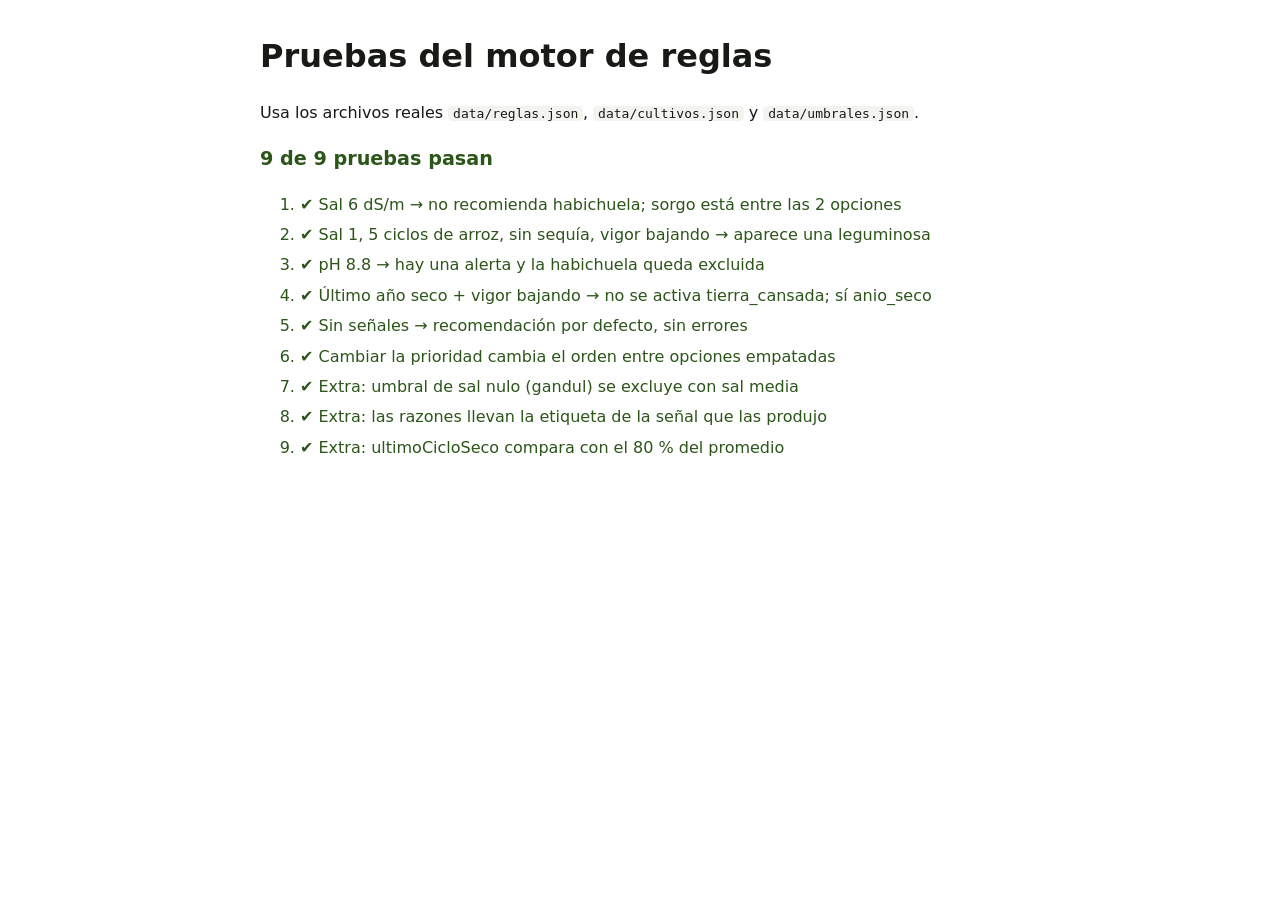
==== tests/motor.test.html @ 01622556 "Fase 3: motor de reglas, señales y pruebas en el navegador motor.js es una función pura (recomendar)" ====
<!doctype html>
<html lang="es">
<head>
  <meta charset="utf-8">
  <meta name="viewport" content="width=device-width, initial-scale=1">
  <title>Pruebas del motor — La parcela recuerda</title>
  <style>
    body { font-family: system-ui, sans-serif; max-width: 760px; margin: 2rem auto; padding: 0 1rem; line-height: 1.5; color: #171A15; background: #fff; }
    li { margin: 0.4rem 0; }
    .ok { color: #2C551A; } .mal { color: #A3361F; }
    code { background: #F3F3F0; padding: 0 0.3rem; border-radius: 4px; }
    #resumen { font-weight: 700; font-size: 1.2rem; }
  </style>
</head>
<body>
  <h1>Pruebas del motor de reglas</h1>
  <p>Usa los archivos reales <code>data/reglas.json</code>, <code>data/cultivos.json</code> y <code>data/umbrales.json</code>.</p>
  <p id="resumen" role="status">Corriendo…</p>
  <ol id="lista"></ol>

  <script type="module">
    import { recomendar } from '../js/motor.js';
    import { ultimoCicloSeco } from '../js/senales.js';

    const leer = (n) => fetch(`../data/${n}.json`).then((r) => r.json());
    const [reglas, cultivos, umbrales] = await Promise.all(['reglas', 'cultivos', 'umbrales'].map(leer));
    const ids = (r) => r.opciones.map((o) => o.id);
    const LEGUMINOSAS = ['habichuela', 'gandul', 'caupi'];

    const casos = [
      ['Sal 6 dS/m → no recomienda habichuela; sorgo está entre las 2 opciones', () => {
        const r = recomendar({ sal_dsm: 6 }, reglas, cultivos, umbrales, 'mejorar_suelo');
        return !ids(r).includes('habichuela') && ids(r).includes('sorgo');
      }],
      ['Sal 1, 5 ciclos de arroz, sin sequía, vigor bajando → aparece una leguminosa', () => {
        const r = recomendar({ sal_dsm: 1, ciclos_arroz_seguidos: 5, ultimo_anio_seco: false, tendencia_vigor: 'bajando' }, reglas, cultivos, umbrales, 'mejorar_suelo');
        return ids(r).some((id) => LEGUMINOSAS.includes(id));
      }],
      ['pH 8.8 → hay una alerta y la habichuela queda excluida', () => {
        const r = recomendar({ ph: 8.8 }, reglas, cultivos, umbrales, 'proteger_rendimiento');
        return r.alertas.length > 0 && !ids(r).includes('habichuela') && r.excluidos.some((e) => e.id === 'habichuela');
      }],
      ['Último año seco + vigor bajando → no se activa tierra_cansada; sí anio_seco', () => {
        const r = recomendar({ ultimo_anio_seco: true, tendencia_vigor: 'bajando' }, reglas, cultivos, umbrales, 'mejorar_suelo');
        return !r.reglasActivadas.includes('tierra_cansada') && r.reglasActivadas.includes('anio_seco');
      }],
      ['Sin señales → recomendación por defecto, sin errores', () => {
        const r = recomendar({}, reglas, cultivos, umbrales, 'mejorar_suelo');
        return r.porDefecto && r.opciones.length === 2 && r.opciones.every((o) => o.cultivo.familia === 'leguminosa');
      }],
      ['Cambiar la prioridad cambia el orden entre opciones empatadas', () => {
        // tierra_cansada da +2 a habichuela, caupí y gandul: quedan empatados en puntos de reglas.
        const senales = { tendencia_vigor: 'bajando', ultimo_anio_seco: false };
        const agua = recomendar(senales, reglas, cultivos, umbrales, 'ahorrar_agua');
        const cosecha = recomendar(senales, reglas, cultivos, umbrales, 'proteger_rendimiento');
        return ids(agua)[0] !== ids(cosecha)[0];
      }],
      // Extras
      ['Extra: umbral de sal nulo (gandul) se excluye con sal media', () => {
        const r = recomendar({ sal_dsm: 3, ciclos_arroz_seguidos: 5 }, reglas, cultivos, umbrales, 'ahorrar_agua');
        return !ids(r).includes('gandul') && r.excluidos.some((e) => e.id === 'gandul' && e.motivo === 'sin_dato_sal');
      }],
      ['Extra: las razones llevan la etiqueta de la señal que las produjo', () => {
        const r = recomendar({ ciclos_arroz_seguidos: { valor: 5, etiqueta: 'REPORTADO' }, sal_dsm: { valor: 1, etiqueta: 'SIMULADO' } }, reglas, cultivos, umbrales, 'mejorar_suelo');
        const razon = r.opciones[0].razones.find((x) => x.regla === 'mucho_arroz');
        return razon && razon.texto.includes('5 ciclos') && razon.senales.some((s) => s.etiqueta === 'REPORTADO');
      }],
      ['Extra: ultimoCicloSeco compara con el 80 % del promedio', () => {
        const ciclos = [{ ciclo: 1, mm: 400 }, { ciclo: 2, mm: 400 }, { ciclo: 3, mm: 250 }];
        return ultimoCicloSeco(ciclos, 0.8) === true && ultimoCicloSeco(ciclos.slice(0, 2), 0.8) === false && ultimoCicloSeco([], 0.8) === null;
      }],
    ];

    const lista = document.getElementById('lista');
    let pasan = 0;
    for (const [nombre, prueba] of casos) {
      let ok = false, detalle = '';
      try { ok = prueba() === true; } catch (e) { detalle = ` (error: ${e.message})`; }
      if (ok) pasan++;
      const li = document.createElement('li');
      li.className = ok ? 'ok' : 'mal';
      li.textContent = `${ok ? '✔' : '✘'} ${nombre}${detalle}`;
      lista.append(li);
    }
    const resumen = document.getElementById('resumen');
    resumen.textContent = `${pasan} de ${casos.length} pruebas pasan`;
    resumen.className = pasan === casos.length ? 'ok' : 'mal';
    document.body.dataset.resultado = pasan === casos.length ? 'ok' : 'mal';
  </script>
</body>
</html>
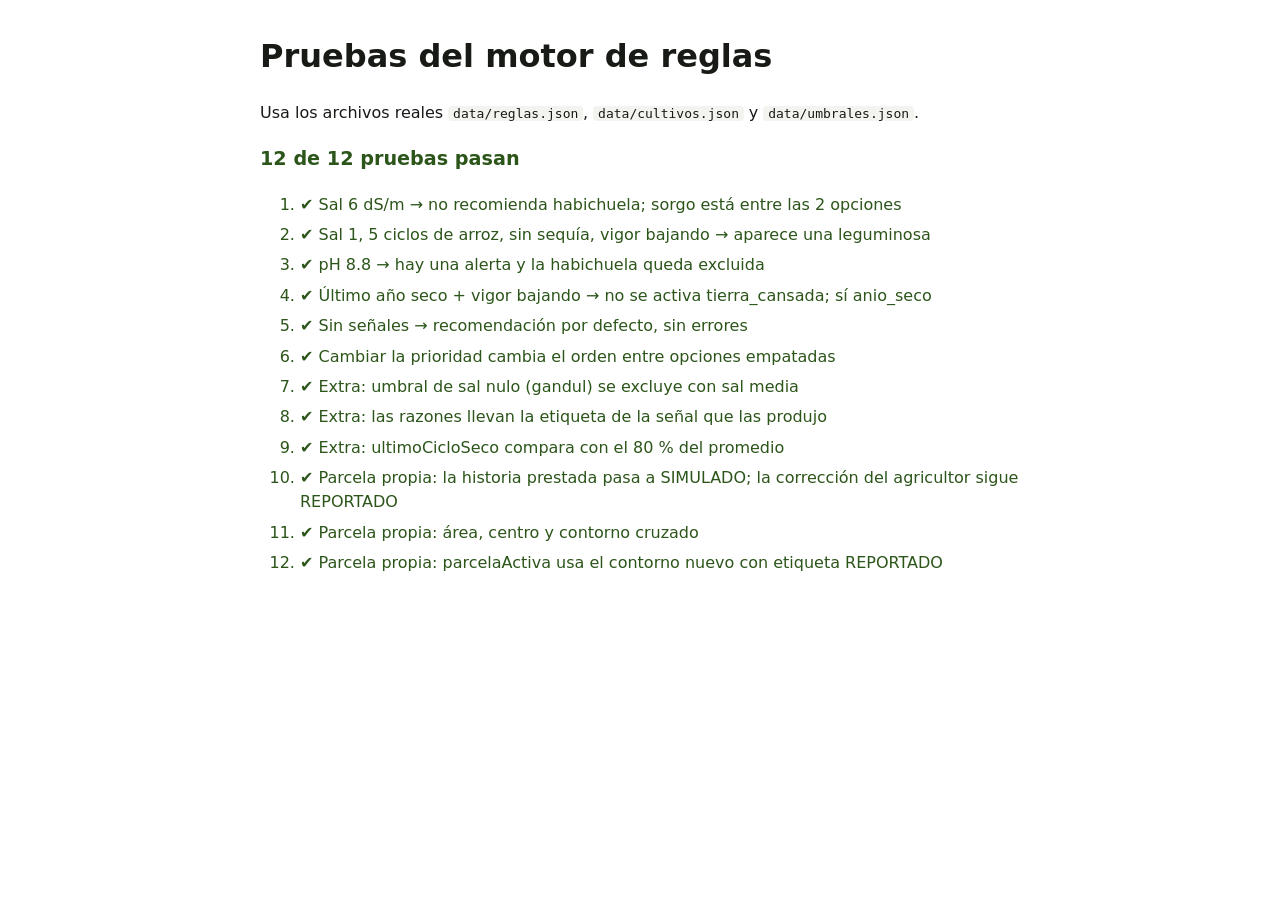
==== commit 54d14b01: "Elegir mi parcela: marcar la parcela en el mapa (versión sin backend) - Botón 'Cambiar mi parcela': " ====
--- a/tests/motor.test.html
+++ b/tests/motor.test.html
@@ -20,10 +20,13 @@
 
   <script type="module">
     import { recomendar } from '../js/motor.js';
-    import { ultimoCicloSeco } from '../js/senales.js';
+    import { ultimoCicloSeco, calcularSenales } from '../js/senales.js';
+    import { areaM2, seCruza, poligonoDesdePuntos, centroide, parcelaActiva } from '../js/parcela.js';
 
     const leer = (n) => fetch(`../data/${n}.json`).then((r) => r.json());
-    const [reglas, cultivos, umbrales] = await Promise.all(['reglas', 'cultivos', 'umbrales'].map(leer));
+    const nombres = ['reglas', 'cultivos', 'umbrales', 'parcela', 'historia', 'clima', 'suelo'];
+    const [reglas, cultivos, umbrales, parcela, historia, clima, suelo] = await Promise.all(nombres.map(leer));
+    const datos = { reglas, cultivos, umbrales, parcela, historia, clima, suelo };
     const ids = (r) => r.opciones.map((o) => o.id);
     const LEGUMINOSAS = ['habichuela', 'gandul', 'caupi'];
 
@@ -69,6 +72,28 @@
         const ciclos = [{ ciclo: 1, mm: 400 }, { ciclo: 2, mm: 400 }, { ciclo: 3, mm: 250 }];
         return ultimoCicloSeco(ciclos, 0.8) === true && ultimoCicloSeco(ciclos.slice(0, 2), 0.8) === false && ultimoCicloSeco([], 0.8) === null;
       }],
+      // Elegir mi parcela
+      ['Parcela propia: la historia prestada pasa a SIMULADO; la corrección del agricultor sigue REPORTADO', () => {
+        const s = calcularSenales(datos, { parcelaPropia: true });
+        const c = calcularSenales(datos, { parcelaPropia: true, confirmacion: { respuesta: 'no', ciclos: 2 } });
+        return ['ciclos_arroz_seguidos', 'tendencia_vigor', 'dias_descubierto_promedio', 'ultimo_anio_seco'].every((k) => s[k].etiqueta === 'SIMULADO')
+          && c.ciclos_arroz_seguidos.etiqueta === 'REPORTADO' && c.tendencia_vigor.etiqueta === 'SIMULADO';
+      }],
+      ['Parcela propia: área, centro y contorno cruzado', () => {
+        // Cuadrado de ~100 m × 100 m ≈ 1 ha ≈ 15.9 tareas
+        const p = [[19.55, -71.08], [19.55, -71.07905], [19.5509, -71.07905], [19.5509, -71.08]];
+        const pol = poligonoDesdePuntos(p);
+        const ha = areaM2(pol) / 10000;
+        const c = centroide(pol);
+        const cruzado = [[0, 0], [1, 1], [1, 0], [0, 1]];
+        return ha > 0.95 && ha < 1.05 && Math.abs(c.lat - 19.55045) < 1e-4 && seCruza(cruzado) && !seCruza([[0, 0], [1, 0], [1, 1], [0, 1]]);
+      }],
+      ['Parcela propia: parcelaActiva usa el contorno nuevo con etiqueta REPORTADO', () => {
+        const pol = poligonoDesdePuntos([[19.6, -71.1], [19.6, -71.099], [19.601, -71.099]]);
+        const a = parcelaActiva(parcela, { poligono_geojson: pol, centro: centroide(pol), guardada: 'x' });
+        const b = parcelaActiva(parcela, null);
+        return a.propia && a.etiqueta === 'REPORTADO' && a.centro.lat > 19.59 && !b.propia && b.etiqueta === parcela.etiqueta;
+      }],
     ];
 
     const lista = document.getElementById('lista');
